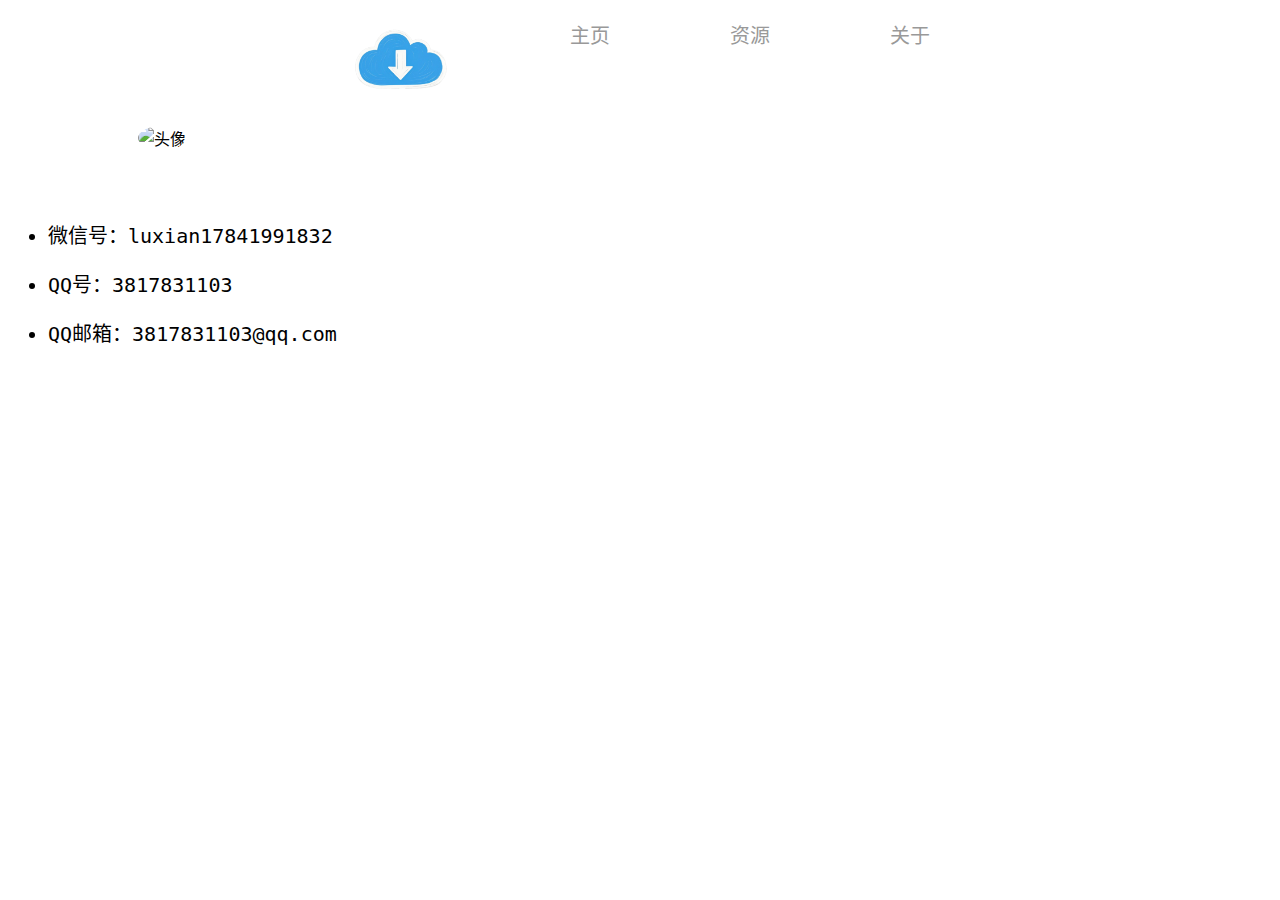
==== docs/index.html @ 49fcb93a "Update index.html" ====
<!DOCTYPE html>
<html lang="zh-CN">
<head>
    <meta charset="UTF-8">
    <title>Ye Yi mo's website</title>
    <link rel="stylesheet" href="style.css">
</head>
<body>
    <ul class="upper">
        <li><img class="ico" src="../material/ico.png" alt="图片"></li>
        <li><a class="button_one" href="https://shiyeyimo.github.io/my_web/">主页</a></li>
        <li><a class="button_two" href="https://shiyeyimo.github.io/my_web/resource">资源</a></li>
        <li><a class="button_there" >关于</a></li>
    </ul>
    <img class="avatar" src="material/avatar.jpg" alt="头像" title="头像">
    <ul class="my_messages">
        <li><samp class="text_WeChat">微信号：luxian17841991832</samp></li>
        <li><samp class="text_qq">QQ号：3817831103</samp></li>
        <li><samp class="text_qq_box">QQ邮箱：3817831103@qq.com</samp></li>
    </ul>
</body>
---- docs/style.css ----
.upper {
    display: flex;
    justify-content: center;
    list-style: none;
    padding: 0;
    gap: 120px;
    font-size: 20px;

    .ico {
        position: relative;
        width: 100px;
        border-radius: 50%;
        object-fit: cover;
        gap: 50px;
        align-items: center;
    }

    .button_one {
        text-decoration: none;
        color: hsl(0 0% 60%);
        transition: color 0.3s;
    }

    .button_one:hover {
        color: hsl(0 0% 0%);
    }

    .button_two {
        text-decoration: none;
        color: hsl(0 0% 60%);
        transition: color 0.3s;
    }

    .button_two:hover {
        color: hsl(0 0% 0%);
    }

    .button_there {
        text-decoration: none;
        color: hsl(0 0% 60%);
        transition: color 0.3s;
    }

    .button_there:hover {
        color: hsl(0 0% 0%);
    }
}
.avatar {
    position: relative;
    width: 150px;
    border-radius: 50%;
    object-fit: cover;
    gap: 50px;
    align-items: center;
    left: 130px;
}
.my_messages {
    position: relative;
    display: flex;
    font-size: 20px;
    flex-direction: column;
    gap: 20px;
    top: 50px;
}
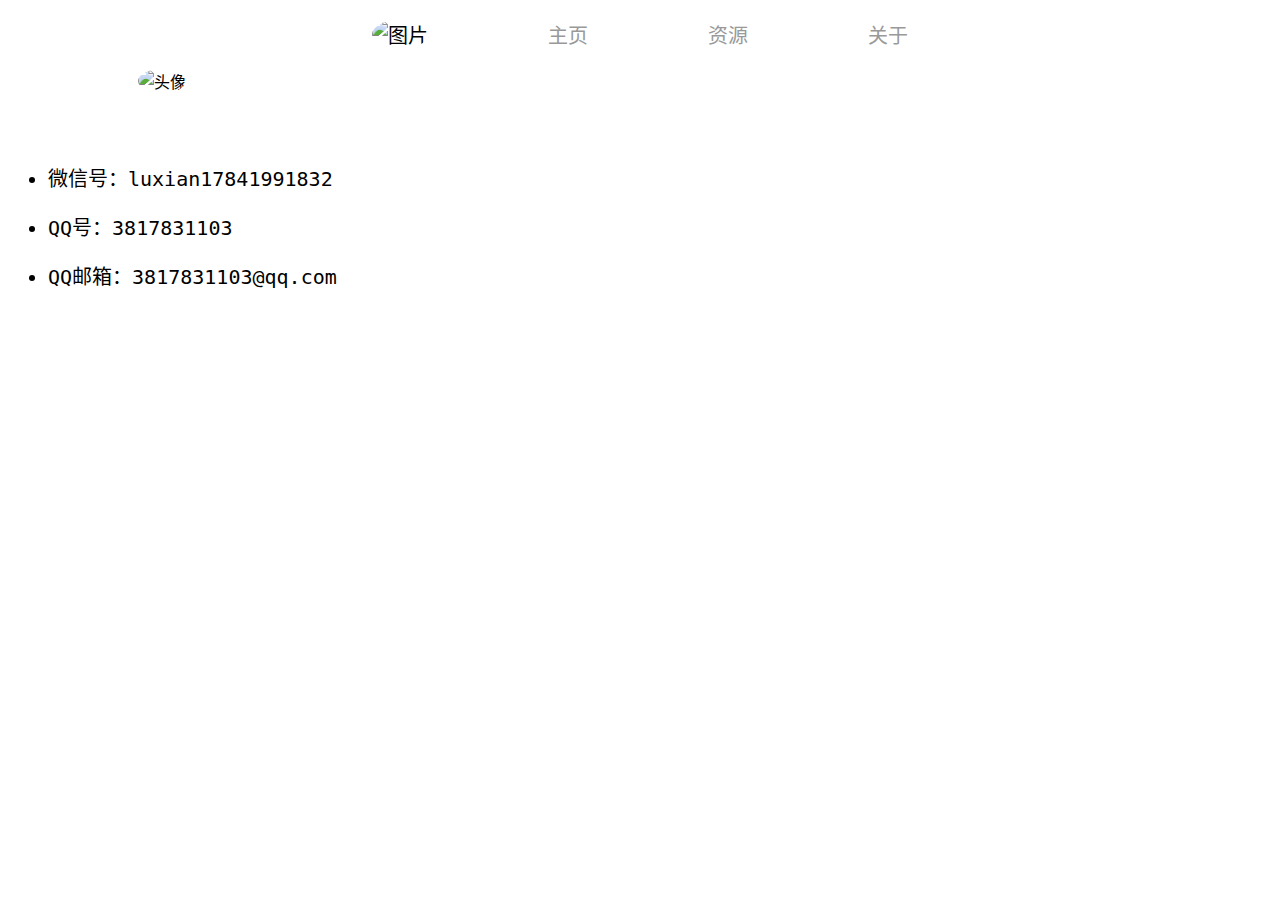
==== commit b19d5c62: "Add files via upload" ====
--- a/docs/index.html
+++ b/docs/index.html
@@ -7,15 +7,15 @@
 </head>
 <body>
     <ul class="upper">
-        <li><img class="ico" src="../material/ico.png" alt="图片"></li>
+        <li><img class="ico" src="https://raw.githubusercontent.com/shiyeyimo/my_web/refs/heads/main/material/ico.png" alt="图片"></li>
         <li><a class="button_one" href="https://shiyeyimo.github.io/my_web/">主页</a></li>
-        <li><a class="button_two" href="https://shiyeyimo.github.io/my_web/resource">资源</a></li>
-        <li><a class="button_there" >关于</a></li>
+        <li><a class="button_two" href="https://shiyeyimo.github.io/my_web/resource_web">资源</a></li>
+        <li><a class="button_there" href=“https://shiyeyimo.github.io/my_web/about_web">关于</a></li>
     </ul>
-    <img class="avatar" src="material/avatar.jpg" alt="头像" title="头像">
+    <img class="avatar" src="https://raw.githubusercontent.com/shiyeyimo/my_web/refs/heads/main/material/avatar.jpg" alt="头像" title="头像">
     <ul class="my_messages">
         <li><samp class="text_WeChat">微信号：luxian17841991832</samp></li>
         <li><samp class="text_qq">QQ号：3817831103</samp></li>
         <li><samp class="text_qq_box">QQ邮箱：3817831103@qq.com</samp></li>
     </ul>
-</body>
+</body>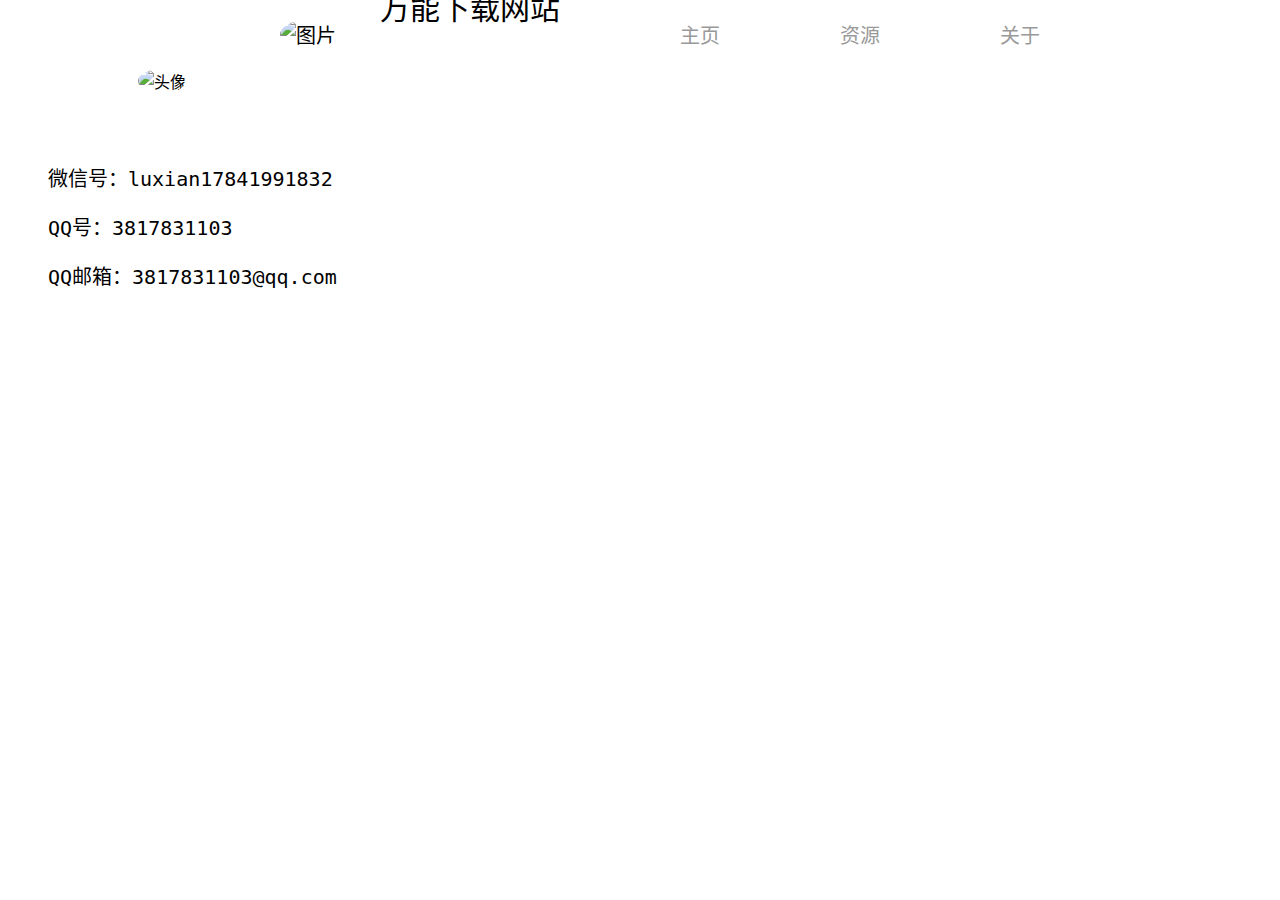
==== commit 810d22a9: "Add files via upload" ====
--- a/docs/index.html
+++ b/docs/index.html
@@ -7,7 +7,10 @@
 </head>
 <body>
     <ul class="upper">
-        <li><img class="ico" src="https://raw.githubusercontent.com/shiyeyimo/my_web/refs/heads/main/material/ico.png" alt="图片"></li>
+        <ul class="title">
+            <li><img class="ico" src="https://raw.githubusercontent.com/shiyeyimo/my_web/refs/heads/main/material/ico.png" alt="图片"></li>
+            <li><samp class="ico_text">万能下载网站</samp></li>
+        </ul>
         <li><a class="button_one" href="https://shiyeyimo.github.io/my_web/">主页</a></li>
         <li><a class="button_two" href="https://shiyeyimo.github.io/my_web/resource_web">资源</a></li>
         <li><a class="button_there" href=“https://shiyeyimo.github.io/my_web/about_web">关于</a></li>
--- a/docs/style.css
+++ b/docs/style.css
@@ -13,6 +13,22 @@
         object-fit: cover;
         gap: 50px;
         align-items: center;
+        .ico_text {
+            display: flex;
+            width: 30px;
+            color: black;
+        }
+    }
+
+    .title {
+        list-style-type: none;
+        .ico_text {
+            display: flex;
+            font-size: 30px;
+            margin-top: -65px;
+            margin-left: 100px;
+            padding: 0;
+        }
     }
 
     .button_one {
@@ -57,6 +73,7 @@
 .my_messages {
     position: relative;
     display: flex;
+    list-style: none;
     font-size: 20px;
     flex-direction: column;
     gap: 20px;
